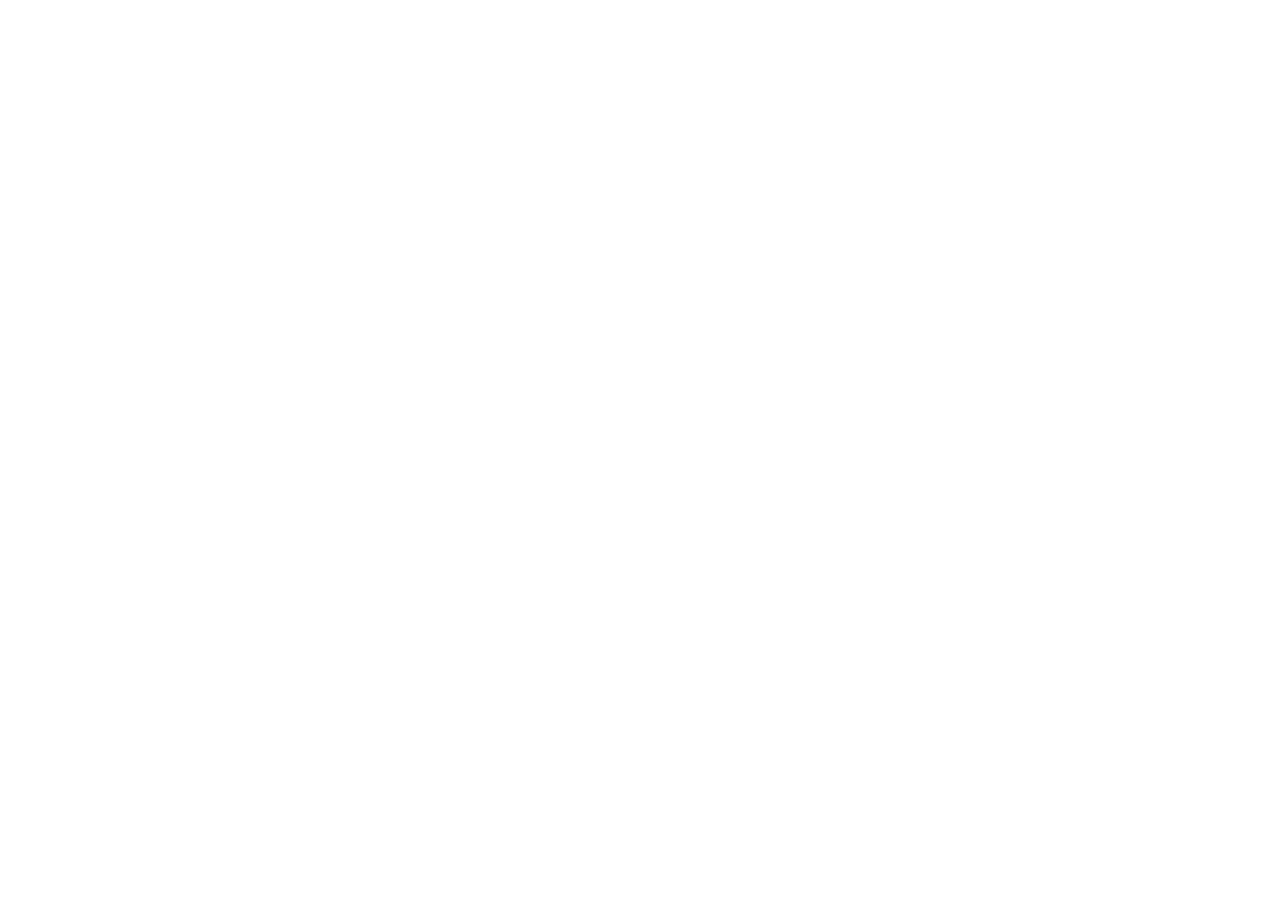
==== src/index.html @ d7976596 "add" ====
<!DOCTYPE html>
<html lang="en">
  <head>
    <meta charset="UTF-8" />
    <link rel="icon" type="image/svg+xml" href="/favicon.svg" />
    <meta name="viewport" content="width=device-width, initial-scale=1.0" />
    <title>Vanilla App Template</title>
    <link rel="stylesheet" href="./css/styles.css" />
  </head>
  <body>
    <main>
      <load src="1-gallery.html" />
      <load src="2-form.html" />
    </main>
    <script type="module" src="js/1-gallery.js"></script>
    <script type="module" src="js/2-form.js"></script>
  </body>
</html>
---- src/css/styles.css ----
/**
  |============================
  | include css partials with
  | default @import url()
  |============================
*/
@import url('./reset.css');
@import url('./vite-promo.css');
@import url('./1-gallery.css');
@import url('./2-form.css');

:root {
  font-family: Inter, Avenir, Helvetica, Arial, sans-serif;
  font-size: 16px;
  line-height: 24px;
  font-weight: 400;

  color: #242424;
  background-color: rgba(255, 255, 255, 0.87);

  font-synthesis: none;
  text-rendering: optimizeLegibility;
  -webkit-font-smoothing: antialiased;
  -moz-osx-font-smoothing: grayscale;
  -webkit-text-size-adjust: 100%;
}
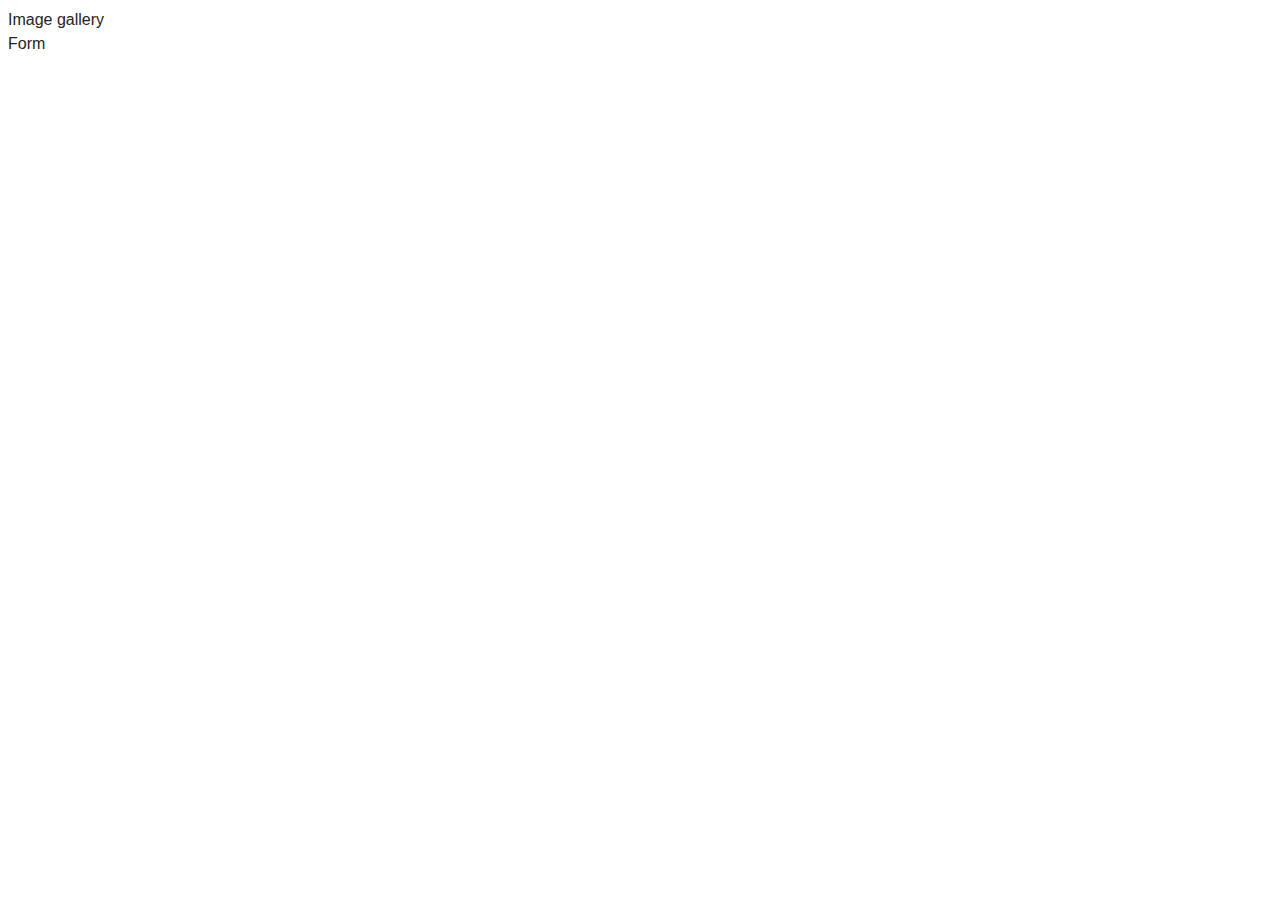
==== commit ef8f8d93: "add" ====
--- a/src/index.html
+++ b/src/index.html
@@ -4,15 +4,16 @@
     <meta charset="UTF-8" />
     <link rel="icon" type="image/svg+xml" href="/favicon.svg" />
     <meta name="viewport" content="width=device-width, initial-scale=1.0" />
-    <title>Vanilla App Template</title>
+    <title>goit-js-hw-09</title>
     <link rel="stylesheet" href="./css/styles.css" />
   </head>
   <body>
     <main>
-      <load src="1-gallery.html" />
-      <load src="2-form.html" />
+      
+      <ul>
+        <li><a href="./1-gallery.html">Image gallery</a></li>
+        <li><a href="./2-form.html">Form</a></li>
+      </ul>
     </main>
-    <script type="module" src="js/1-gallery.js"></script>
-    <script type="module" src="js/2-form.js"></script>
   </body>
 </html>
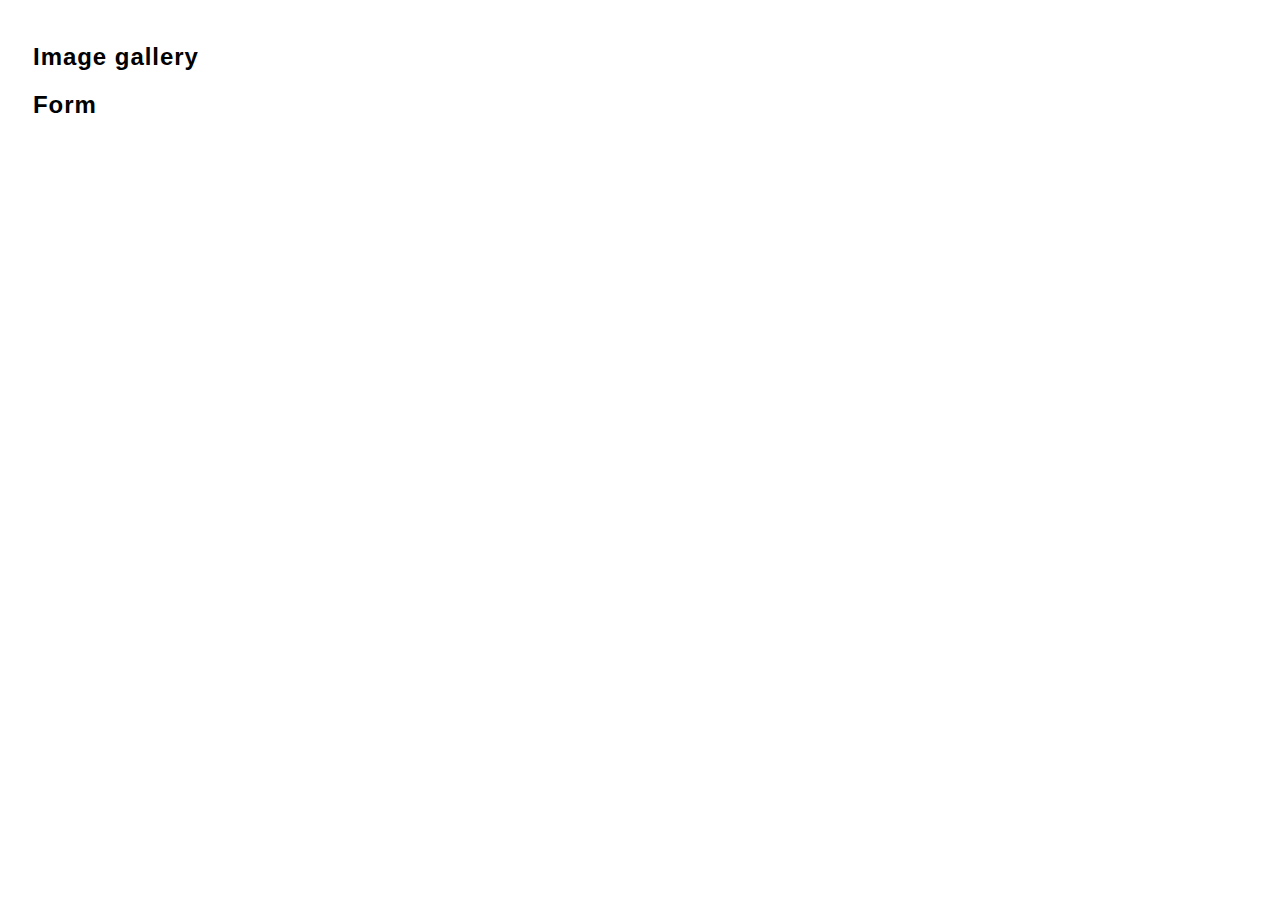
==== commit 2b40a979: "add" ====
--- a/src/index.html
+++ b/src/index.html
@@ -10,7 +10,7 @@
   <body>
     <main>
       
-      <ul>
+      <ul class="home-page">
         <li><a href="./1-gallery.html">Image gallery</a></li>
         <li><a href="./2-form.html">Form</a></li>
       </ul>
--- a/src/css/styles.css
+++ b/src/css/styles.css
@@ -24,3 +24,16 @@
   -moz-osx-font-smoothing: grayscale;
   -webkit-text-size-adjust: 100%;
 }
+
+.home-page{
+  font-family: "Montserrat", sans-serif;
+  font-weight: 700;
+  font-size: 24px;
+  line-height: 2;
+  letter-spacing: 0.04em;
+  padding: 25px;
+  color: black;
+}
+.home-page li a:hover{
+  color: blue;
+}